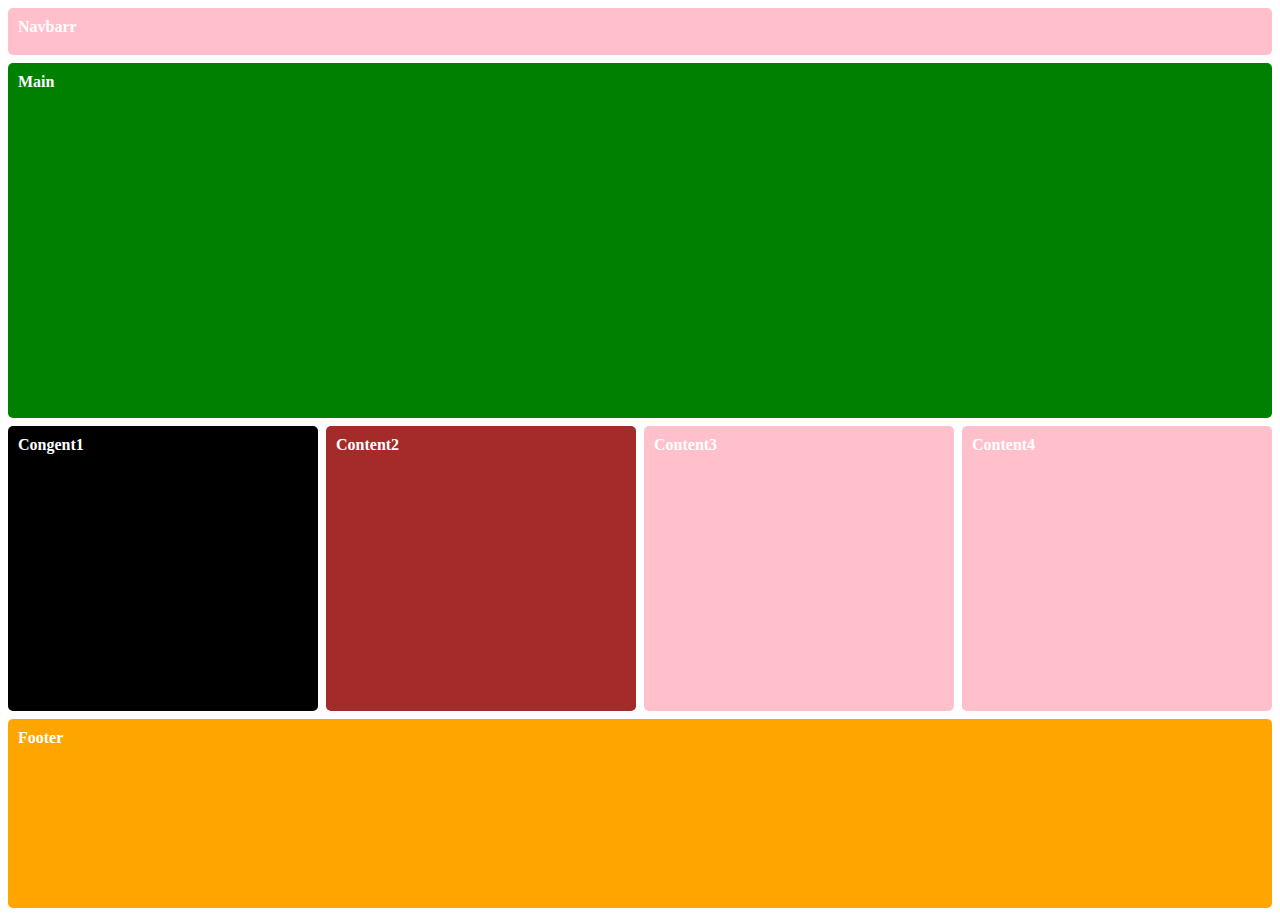
==== index.html @ 4448c50d "First commit" ====
<!DOCTYPE html>
<html>
<head>
  <meta charset="utf-8">
  <meta name="viewport" content="width=device-width, initial-scale=1">
  <link rel="stylesheet" type="text/css" href="css/myStyle.css">
  <title>Site 1</title>
</head>
<body>
<div class="container">
  <nav>Navbarr</nav>
  <main>Main</main>
  <div id="content1">Congent1</div>
  <div id="content2">Content2</div>
  <div id="content3">Content3</div>
  <div id="content4">Content4</div>
  <footer>Footer</footer>
</div>
</body>
</html>
---- css/myStyle.css ----
:root {
  --main-radius:5px;
  --main-padding:10px;
  
}

.container {
 
  display:grid;
  height:100vh;
  grid-template-columns: 1fr 1fr 1fr 1fr;
  grid-template-rows: .2fr 1.5fr 1.2fr .8fr;
  grid-template-areas: "nav nav nav nav"
    "main main main main" 
    "content1 content2 content3 content4"
    "footer footer footer footer";
  grid-gap:0.5rem;
  font-weight:800;
  
 
  color:white;
  text-align:left;
  
}
nav {
  background-color:pink;
  grid-area:nav;
  border-radius:var(--main-radius);
  padding:var(--main-padding)
}
#sidebar {
  background-color:blue;
  grid-area:sidebar;
   border-radius:var(--main-radius);
  padding:var(--main-padding)
}
main {
  background-color:green;
  grid-area:main;
   border-radius:var(--main-radius);
  padding:var(--main-padding)
}
#content1 {
  background-color:black;
  grid-area:content1;
   border-radius:var(--main-radius);
  padding:var(--main-padding)
}
#content2 {
  background-color:brown;
  grid-area:content2;
   border-radius:var(--main-radius);
  padding:var(--main-padding)
}
#content3 {
  background-color:pink;
  grid-area:content3;
   border-radius:var(--main-radius);
  padding:var(--main-padding)
}
#content4 {
  background-color:pink;
  grid-area:content4;
   border-radius:var(--main-radius);
  padding:var(--main-padding)
}
footer {
  background-color:orange;
  grid-area:footer;
   border-radius:var(--main-radius);
  padding:var(--main-padding)
  
}
@media only screen and (max-width:500px) {
  .container {
    grid-template-columns: 1fr;
    grid-template-rows: 0.4fr 5.4fr 2.2fr 2.2fr 2.2fr 2.2fr 1fr;
    grid-template-areas: "nav"
     
      "main"
      "content1" 
      "content2"
      "content3"
      "content4"
      "footer";
    text-align:center
      
  }
}
@media (min-width:501px) and (max-width:800px) {
  .container {
    grid-template-columns: 1fr 1fr;
    grid-template-rows: 0.4fr 5.4fr 2.2fr 2.2fr 1fr;
    grid-template-areas: "nav nav"
      "main main"
      "content1 content2" 
      "content3 content4"
      "footer footer";
    text-align:center
      
  }
}
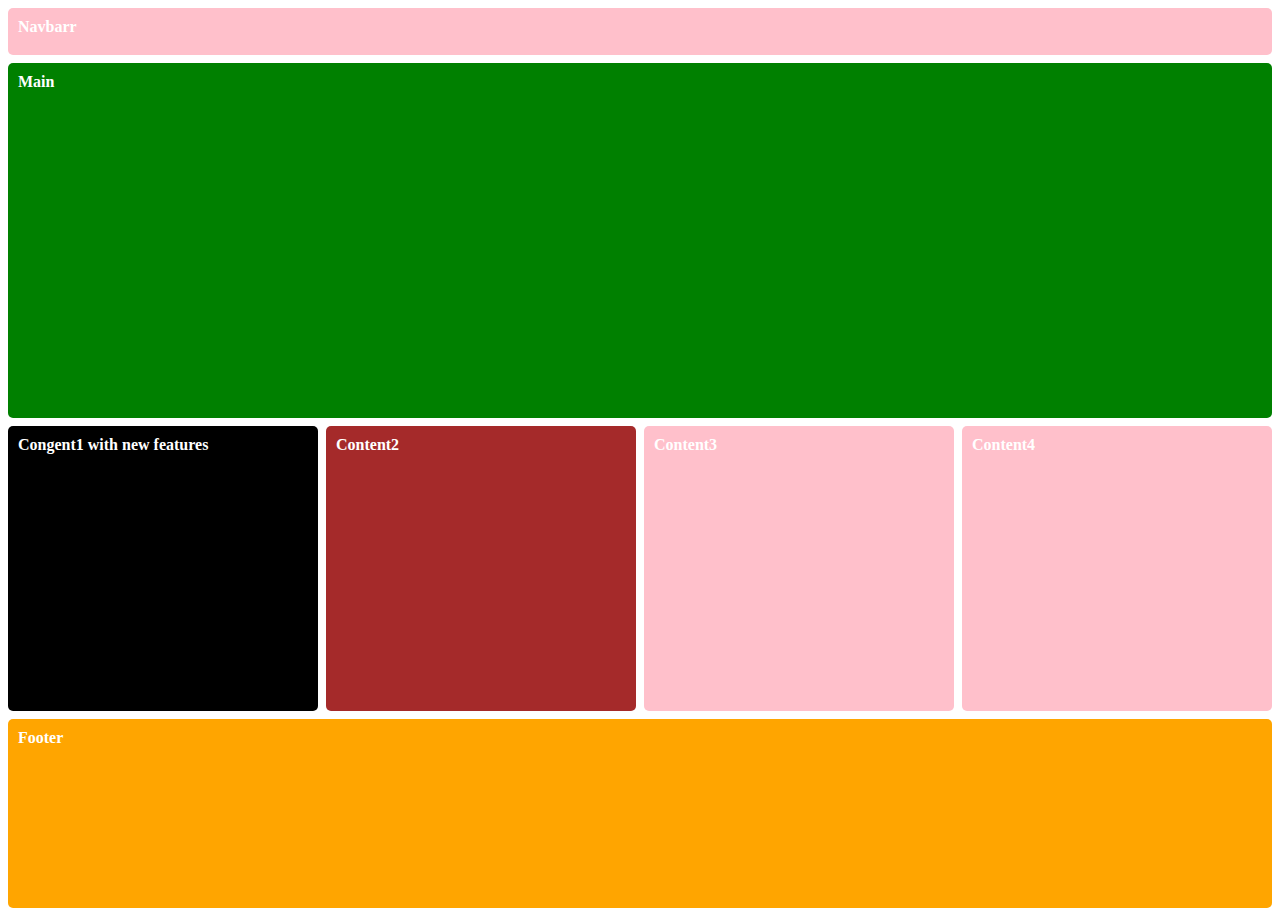
==== commit c8beda4d: "New features commit" ====
--- a/index.html
+++ b/index.html
@@ -10,7 +10,7 @@
 <div class="container">
   <nav>Navbarr</nav>
   <main>Main</main>
-  <div id="content1">Congent1</div>
+  <div id="content1">Congent1 with new features</div>
   <div id="content2">Content2</div>
   <div id="content3">Content3</div>
   <div id="content4">Content4</div>
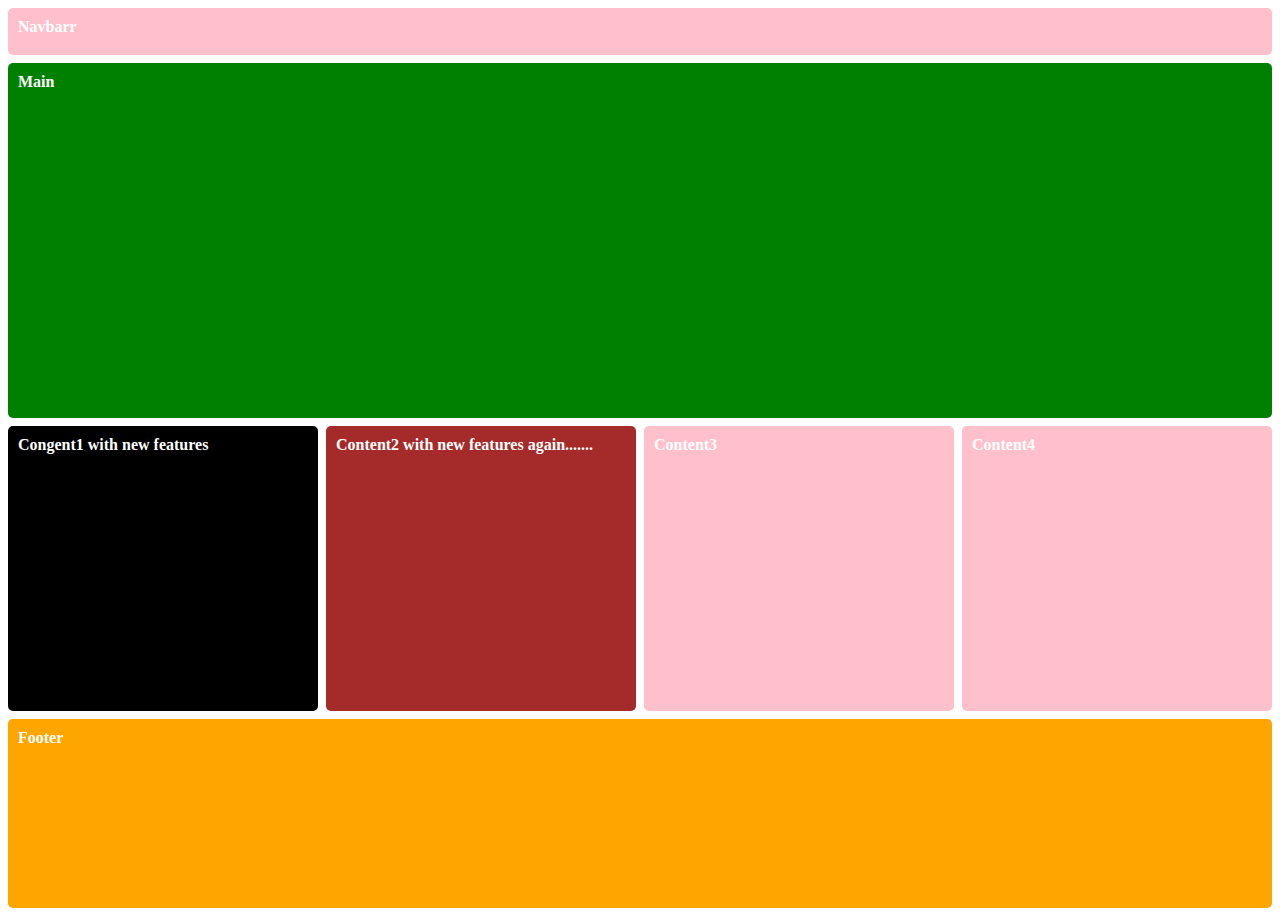
==== commit 3e94eb29: "Testing again" ====
--- a/index.html
+++ b/index.html
@@ -11,7 +11,7 @@
   <nav>Navbarr</nav>
   <main>Main</main>
   <div id="content1">Congent1 with new features</div>
-  <div id="content2">Content2</div>
+  <div id="content2">Content2 with new features again.......</div>
   <div id="content3">Content3</div>
   <div id="content4">Content4</div>
   <footer>Footer</footer>
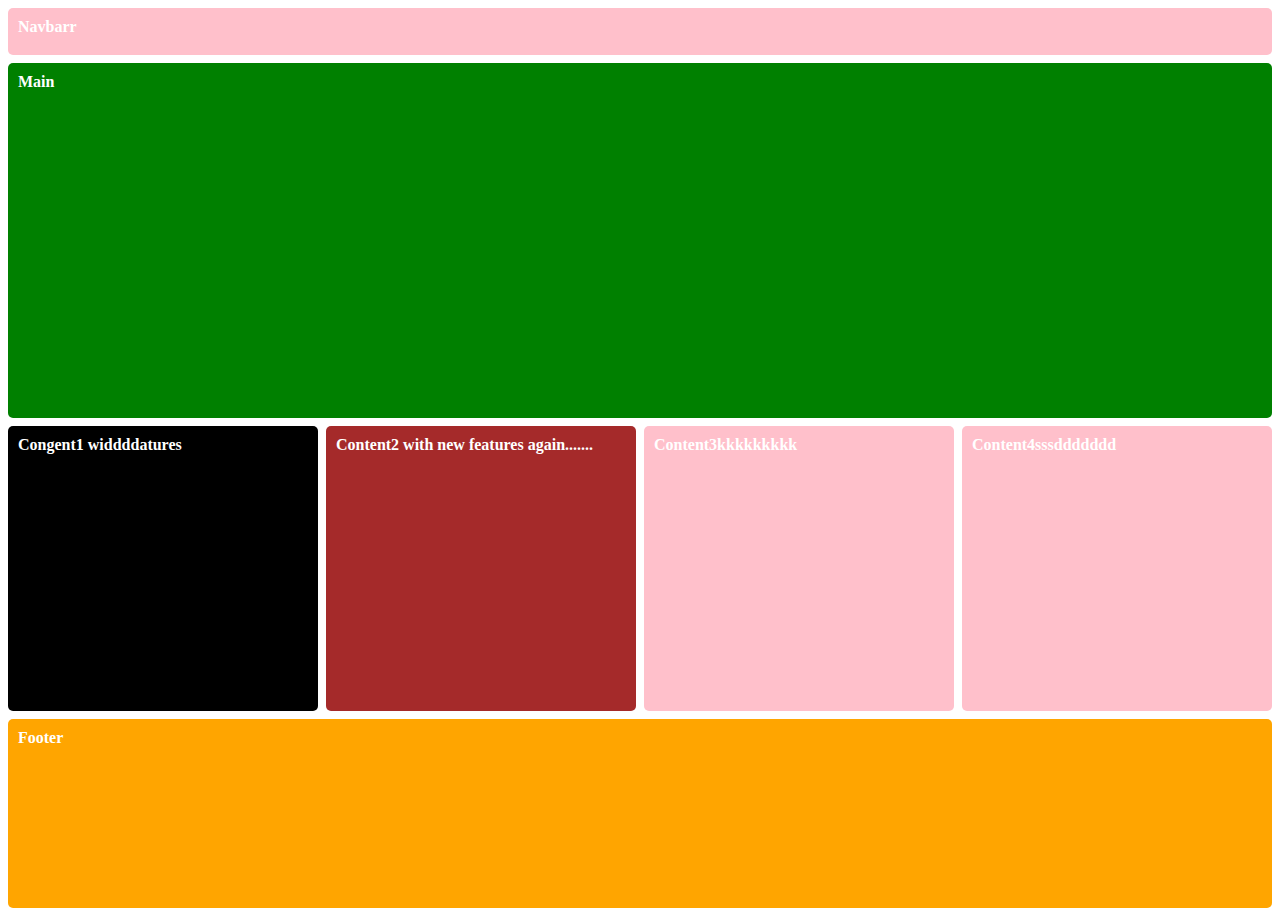
==== commit eda502f9: "test again" ====
--- a/index.html
+++ b/index.html
@@ -10,10 +10,10 @@
 <div class="container">
   <nav>Navbarr</nav>
   <main>Main</main>
-  <div id="content1">Congent1 with new features</div>
+  <div id="content1">Congent1 widdddatures</div>
   <div id="content2">Content2 with new features again.......</div>
-  <div id="content3">Content3</div>
-  <div id="content4">Content4</div>
+  <div id="content3">Content3kkkkkkkkk</div>
+  <div id="content4">Content4sssddddddd</div>
   <footer>Footer</footer>
 </div>
 </body>
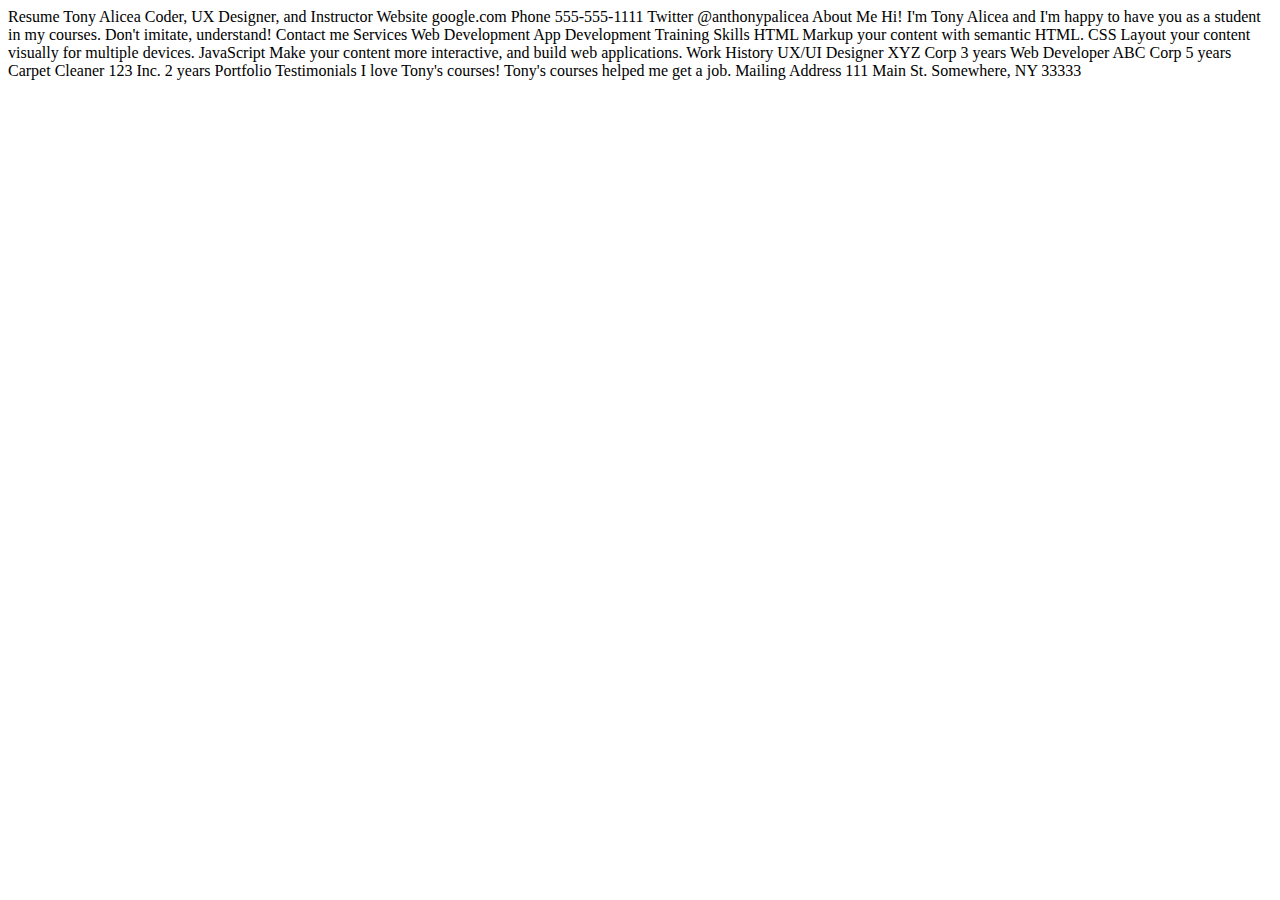
==== commit 5a891a40: "jjj" ====
--- a/index.html
+++ b/index.html
@@ -1,20 +1,50 @@
 <!DOCTYPE html>
-<html>
+<html lang="en">
+
 <head>
-  <meta charset="utf-8">
-  <meta name="viewport" content="width=device-width, initial-scale=1">
-  <link rel="stylesheet" type="text/css" href="css/myStyle.css">
-  <title>Site 1</title>
+  <meta charset="UTF-8">
+  <meta name="viewport" content="width=device-width, initial-scale=1.0">
+  <title>Document</title>
 </head>
+
 <body>
-<div class="container">
-  <nav>Navbarr</nav>
-  <main>Main</main>
-  <div id="content1">Congent1 widdddatures</div>
-  <div id="content2">Content2 with new features again.......</div>
-  <div id="content3">Content3kkkkkkkkk</div>
-  <div id="content4">Content4sssddddddd</div>
-  <footer>Footer</footer>
-</div>
+  <main>
+    Resume
+    Tony Alicea
+    Coder, UX Designer, and Instructor
+
+    Website
+    google.com
+    Phone
+    555-555-1111
+    Twitter
+    @anthonypalicea
+    About Me
+    Hi! I'm Tony Alicea and I'm happy to have you as a student in my courses.
+
+    Don't imitate, understand!
+    Contact me
+    Services
+    Web Development
+    App Development
+    Training
+    Skills
+    HTML Markup your content with semantic HTML.
+    CSS Layout your content visually for multiple devices.
+    JavaScript Make your content more interactive, and build web applications.
+    Work History
+    UX/UI Designer XYZ Corp 3 years
+    Web Developer ABC Corp 5 years
+    Carpet Cleaner 123 Inc. 2 years
+    Portfolio
+    Testimonials
+    I love Tony's courses!
+
+    Tony's courses helped me get a job.
+
+    Mailing Address
+    111 Main St. Somewhere, NY 33333
+  </main>
 </body>
+
 </html>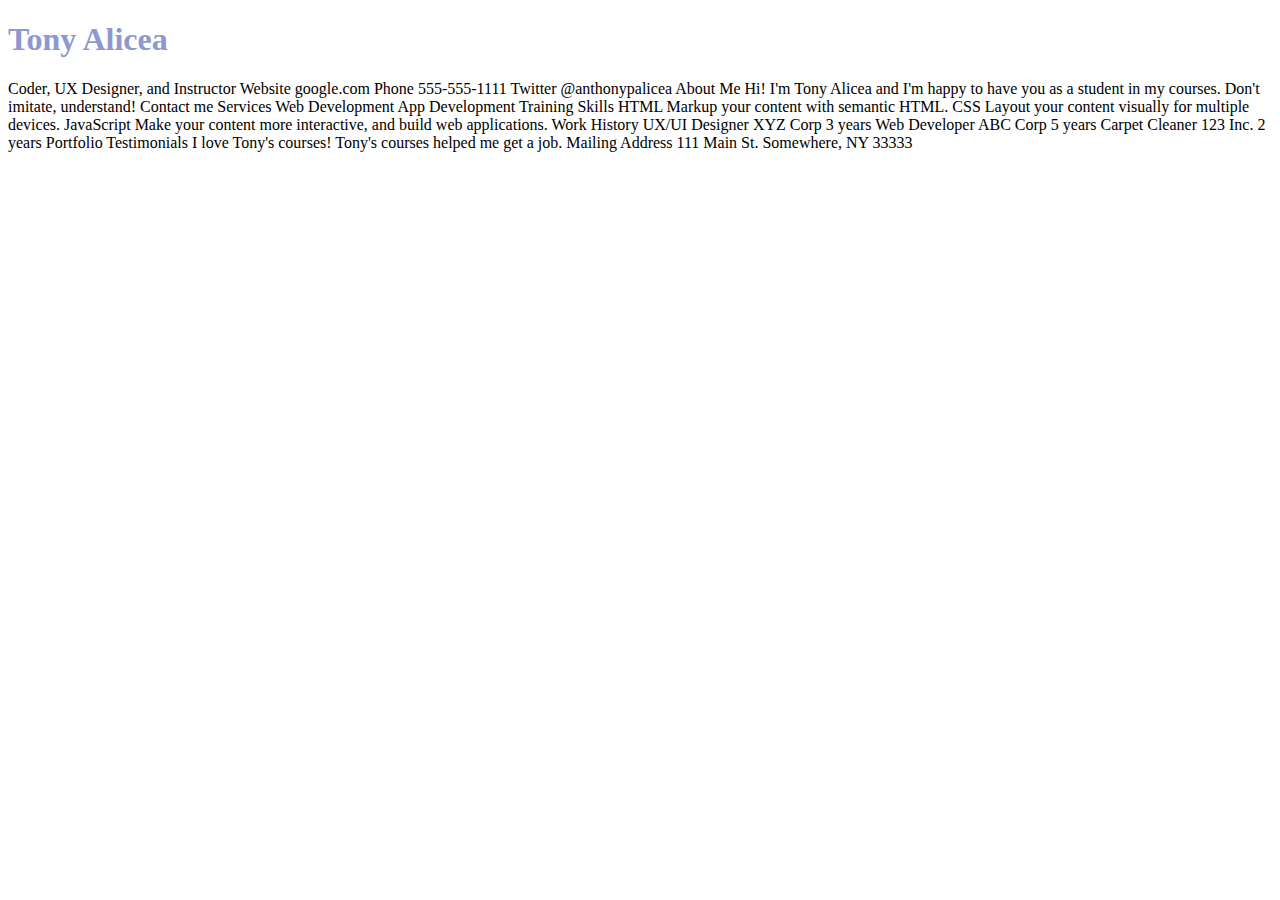
==== commit 6781230b: "ddd" ====
--- a/index.html
+++ b/index.html
@@ -5,12 +5,13 @@
   <meta charset="UTF-8">
   <meta name="viewport" content="width=device-width, initial-scale=1.0">
   <title>Document</title>
+  <link rel="stylesheet" href="css/myStyle.css">
 </head>
 
 <body>
   <main>
-    Resume
-    Tony Alicea
+    <h1>Tony Alicea</h1>
+    
     Coder, UX Designer, and Instructor
 
     Website
--- a/css/myStyle.css
+++ b/css/myStyle.css
@@ -0,0 +1,3 @@
+h1{
+  color: rgb(142, 152, 208);
+}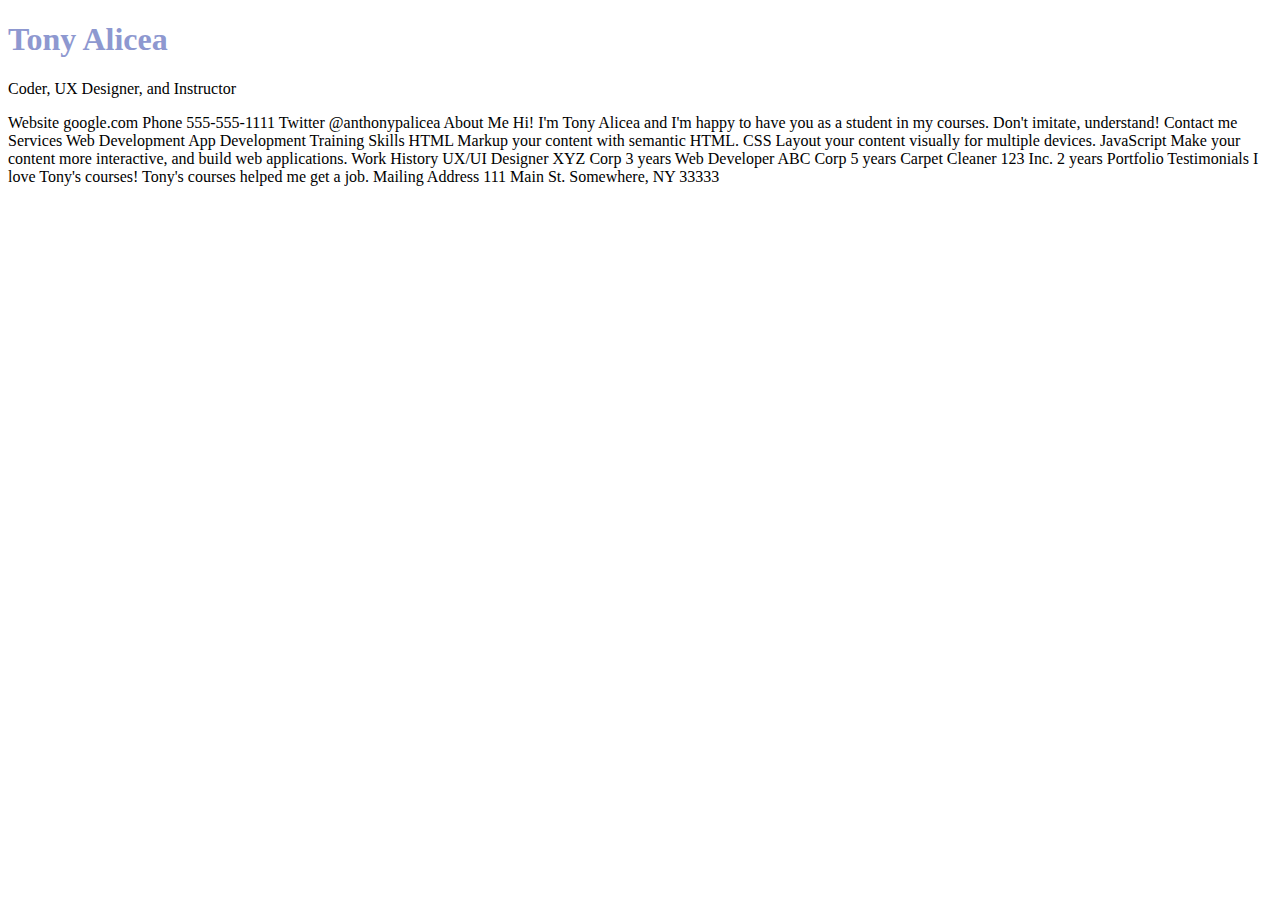
==== commit 548bf6c0: "eeee" ====
--- a/index.html
+++ b/index.html
@@ -12,7 +12,7 @@
   <main>
     <h1>Tony Alicea</h1>
     
-    Coder, UX Designer, and Instructor
+    <p>Coder, UX Designer, and Instructor</p>
 
     Website
     google.com
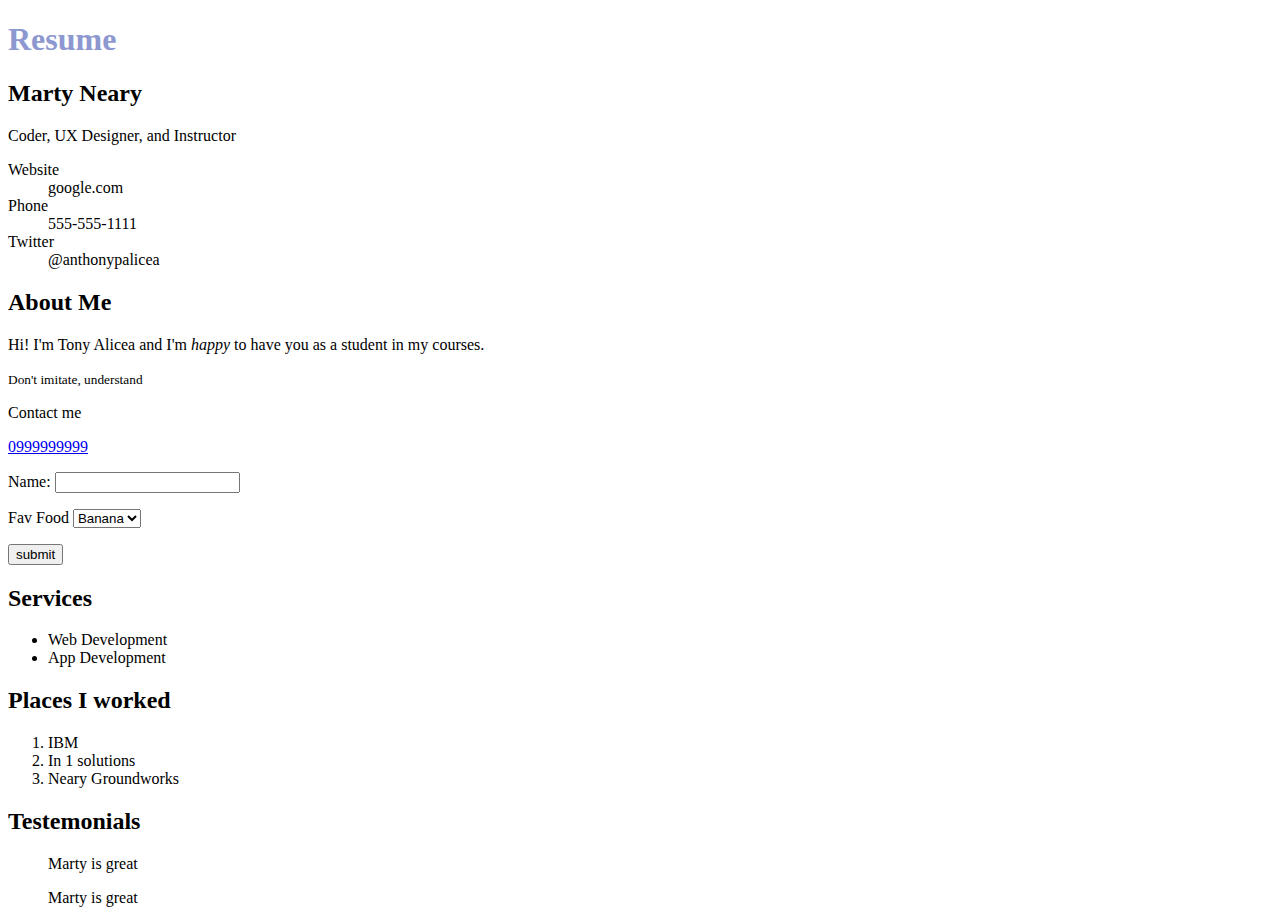
==== commit ba66a5ff: "qqq" ====
--- a/index.html
+++ b/index.html
@@ -10,41 +10,82 @@
 
 <body>
   <main>
-    <h1>Tony Alicea</h1>
+    <h1>Resume</h1>
+    <section>
+      <h2>Marty Neary</h2>
+      <p>Coder, UX Designer, and Instructor</p>
+      <dl>
+        <dt>Website</dt>
+        <dd> google.com</dd>
+        <dt>Phone</dt>
+        <dd>555-555-1111</dd>
+        <dt>Twitter</dt>
+        <dd>@anthonypalicea</dd>
+      </dl>
+     
+      
+    </section>
+
+
+ 
+ 
+    <article>
+      <header>
+        <h2>About Me</h2>
+      </header>
+      <p>
+        Hi! I'm Tony Alicea and I'm <em>happy</em> to have you as a student in my courses.
+      <aside><p><small>Don't imitate, understand</small></p></aside>
+      </p>
+      <footer>
+        <p>Contact me</p>
+        <a href="bla">0999999999</a>
+      </footer>
+      
+    </article>
+   
+    <form action="doSomething" method="post">
+      <p><label for="name">Name:</label>
+      <input type="text" id="name" name="name" required />
+      </p>
+      <p>
+        <label for="food">Fav Food</label>
+        <select name="food" id="food">
+          <option value="banana">Banana</option>
+          <option value="orange">Orange</option>
+        </select>
+      </p>
+
+      <p><input type="submit" value="submit" /></p>
+    </form>
     
-    <p>Coder, UX Designer, and Instructor</p>
+    <section>
+      <h2>Services</h2>
 
-    Website
-    google.com
-    Phone
-    555-555-1111
-    Twitter
-    @anthonypalicea
-    About Me
-    Hi! I'm Tony Alicea and I'm happy to have you as a student in my courses.
+      <ul>
+        <li>Web Development</li>
+        <li>App Development</li>
+      </ul>
+    </section>
 
-    Don't imitate, understand!
-    Contact me
-    Services
-    Web Development
-    App Development
-    Training
-    Skills
-    HTML Markup your content with semantic HTML.
-    CSS Layout your content visually for multiple devices.
-    JavaScript Make your content more interactive, and build web applications.
-    Work History
-    UX/UI Designer XYZ Corp 3 years
-    Web Developer ABC Corp 5 years
-    Carpet Cleaner 123 Inc. 2 years
-    Portfolio
-    Testimonials
-    I love Tony's courses!
+    <section>
+      <h2>Places I worked</h2>
+      <ol>
+        <li>IBM</li>
+        <li>In 1 solutions</li>
+        <li>Neary Groundworks</li>
+      </ol>
+    </section>
 
-    Tony's courses helped me get a job.
+    <section>
+      <h2>Testemonials</h2>
+      <blockquote>Marty is great</blockquote>
+      <blockquote>Marty is great</blockquote>
+    </section>
+    
+ 
 
-    Mailing Address
-    111 Main St. Somewhere, NY 33333
+ 
   </main>
 </body>
 
